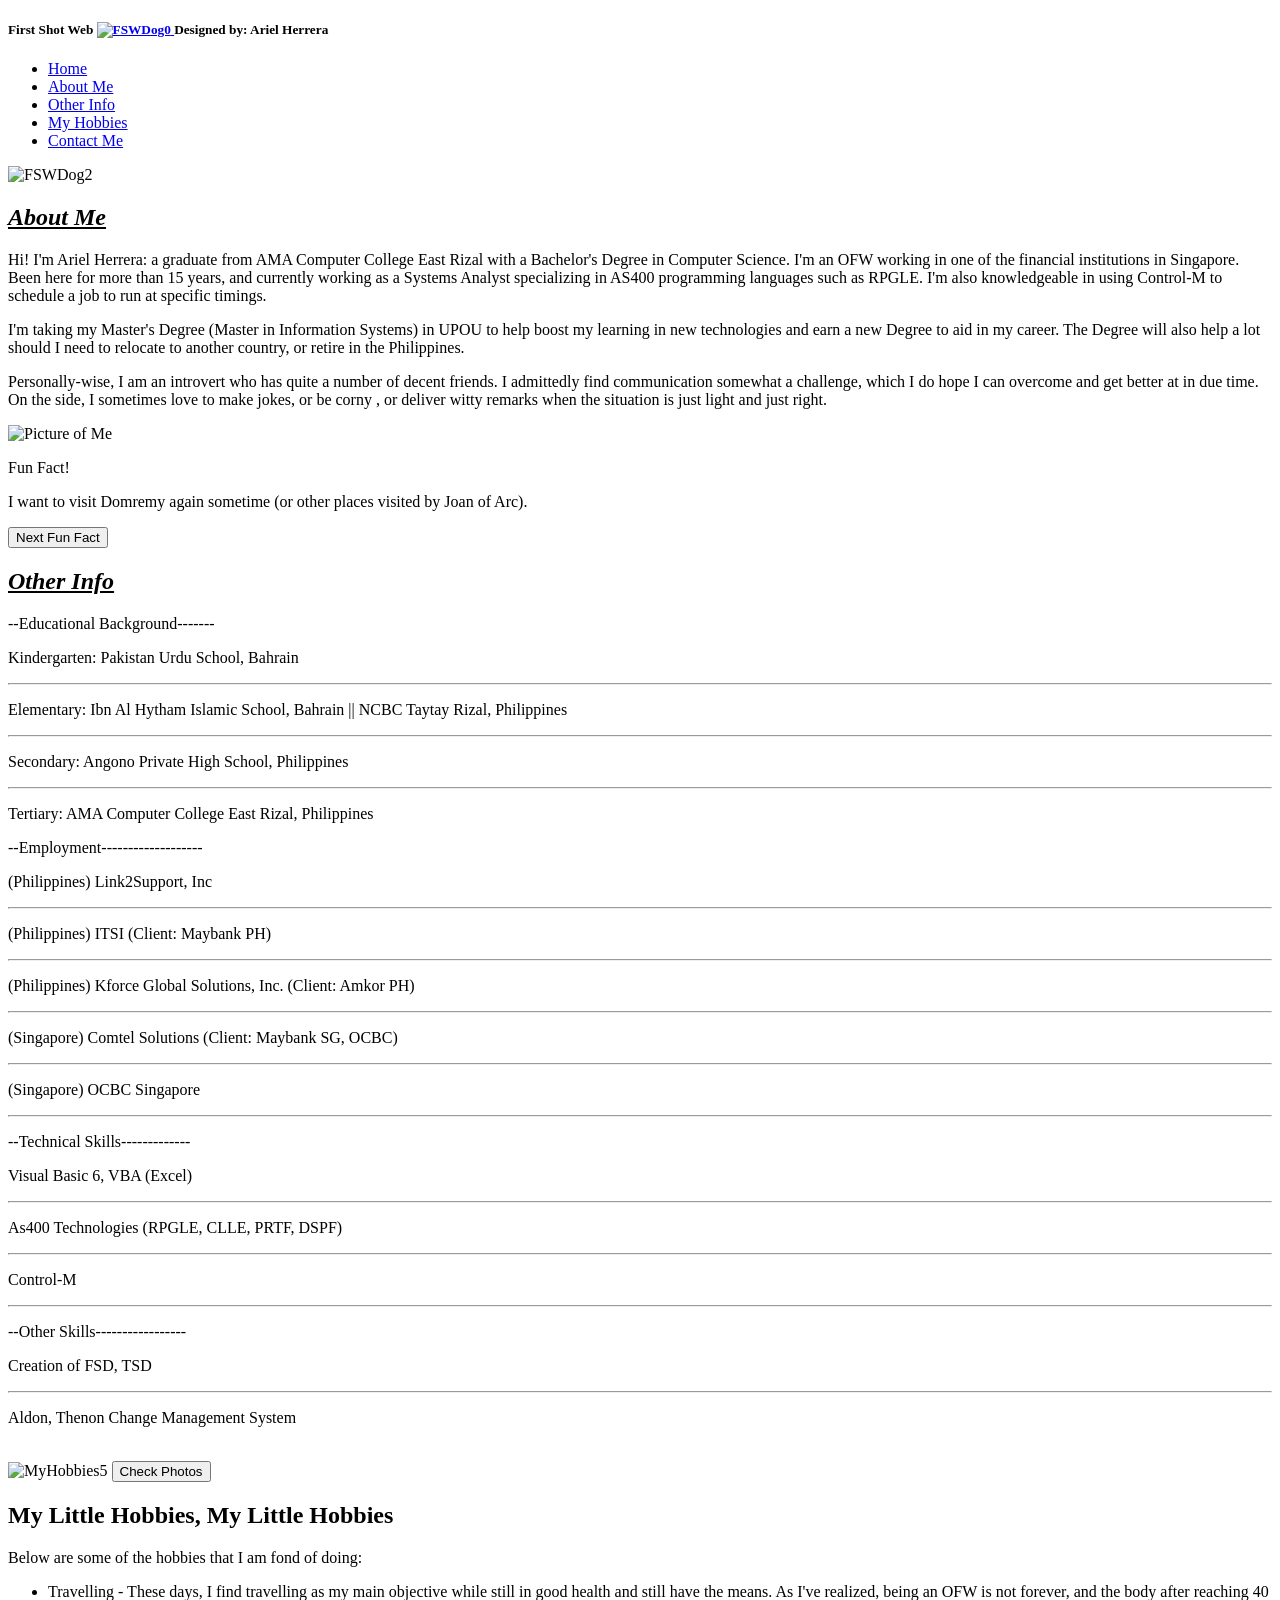
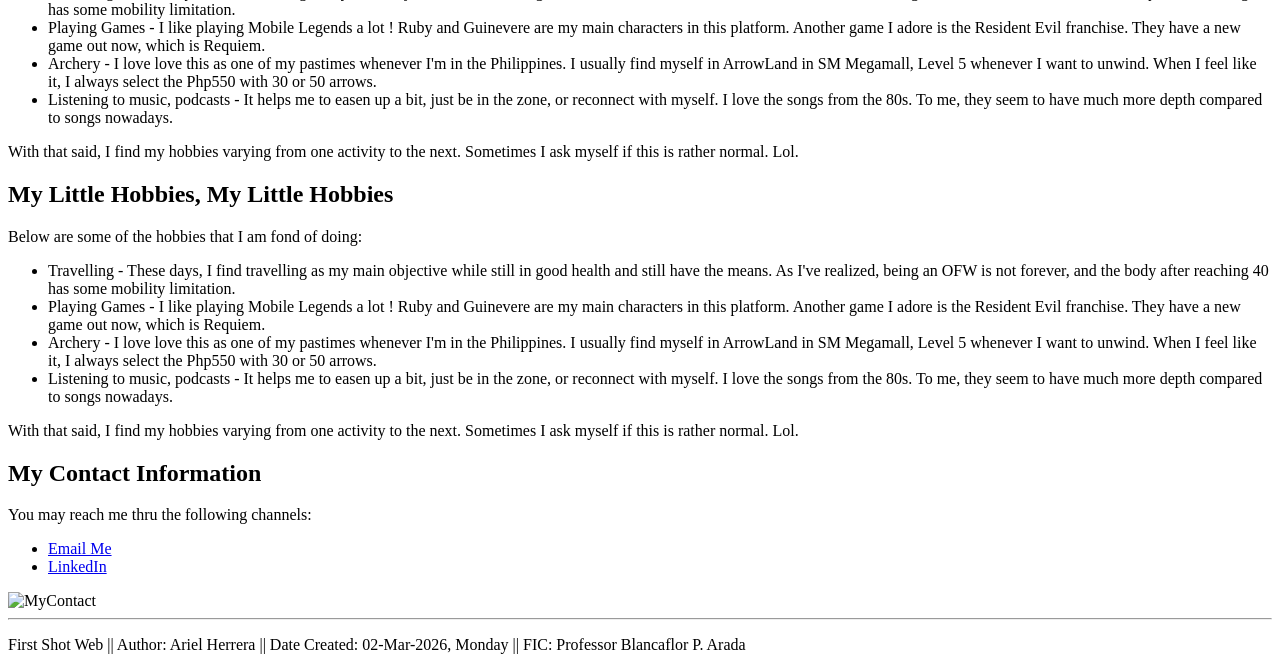
==== index.html @ 5b68dae7 "Add files via upload" ====
<!-- ============================================================================ -->   
<!--  NAME          : HERRERA ARIEL SUERTE                                        -->  
<!--  FILE NAME     : CMSC 207 Mini Project - Ariel Herrera.html                  -->  
<!--  Date Created  : 02-Mar-2026, Monday                                         -->  
<!--  References    : Used Gemini AI for creating the pictures for this website.  -->  
<!-- ============================================================================ -->   
<!DOCTYPE html>
<html>

<head>
<title>CMSC 207 Mini Project - Ariel Herrera</title>
<link type="text/css" rel="stylesheet" href="css/stylesheet-ArielHerrera.css">
</head>

<body>
<!-- ============================================================================ -->   
<!-- Header - To contain the Header info about the author -->   
<!-- ============================================================================ -->   
<header class = "header-sticky">
    <div class="hdr-container">
        <h5><strong>First Shot Web</strong>
            <a href = "#"> <img src = "images/FSW-Dog0.jpg" alt="FSWDog0" class="custom-icon"> </a> Designed by: Ariel Herrera
        </h5>
    </div>

    <nav class="nav-links">
        <ul>
        <li><a href="#section-Home">Home</a></li>
        <li><a href="#section-AboutMe">About Me</a></li>
        <li><a href="#section-EXP">Other Info</a></li>
        <li><a href="#section-MyHobbies">My Hobbies</a></li>
        <li><a href="#section-ContactMe">Contact Me</a></li>
        </ul>
    </nav>

</header>

<!-- ============================================================================ -->   
<!-- Section - HOME  -->   
<!-- This section contains one big picture showing like a welcome picture  -->   
<!-- The main picture was generated using Gemini AI  -->   
<!-- ============================================================================ -->   
<section id ="section-Home" class="home-container">
    <div class = "box homeImg"> 
        <img src = "images/fsw-welcome.jpg" alt="FSWDog2"> 
    </div>
</section>

<!-- ============================================================================ -->   
<!-- Section - ABOUT ME  -->   
<!-- ============================================================================ -->   
<section id ="section-AboutMe" class="AboutMe-container">
    <div class = "AboutMe-TextBox AboutMe-text">
        <h2><i><u>About Me</u></i></h2>

        <p>Hi! I'm Ariel Herrera: a graduate from AMA Computer College East Rizal with a Bachelor's Degree in Computer Science. 
            I'm an OFW working in one of the financial institutions in Singapore. Been here for more than 15 years, and currently 
            working as a Systems Analyst specializing in AS400 programming languages such as RPGLE. I'm also knowledgeable in using 
            Control-M to schedule a job to run at specific timings.
        </p>

        <p>I'm taking my Master's Degree (Master in Information Systems) in UPOU to help boost my learning in new technologies and 
            earn a new Degree to aid in my career. The Degree will also help a lot should I need to relocate to another 
            country, or retire in the Philippines.
        </p>

        <p>Personally-wise, I am an introvert who has quite a number of decent friends. I admittedly find communication somewhat a 
            challenge, which I do hope I can overcome and get better at in due time. On the side, I sometimes love to make 
            jokes, or be corny , or deliver witty remarks when the situation is just light and just right.
        </p>

    </div>
    
    <div class = "AboutMe-ImgBox AboutMe-Img">
        <img src = "images/ArielHerrera-pic1.jpg" alt="Picture of Me">

        <p id="ffTtl">Fun Fact!</p>    
        <p id="funFact">I want to visit Domremy again sometime (or other places visited by Joan of Arc).</p>
        <button id = "nextFunFact">Next Fun Fact</button>
        <script src = "javascript/FSW_GetFunFact.js"> </script>

    </div>
</section>

<!-- ============================================================================ -->   
<!-- Section - OTHER info (Schools / Skills Related) -->   
<!-- ============================================================================ -->   
<section id ="section-EXP" class="EXP-container">
    
    <div class = "EXP-TextBox EXP-text">
        <h2><i><u>Other Info</u></i></h2>

        <div class = "EXP-TextBox2 EXP-text">
            <p>--Educational Background-------</p>
            <div class="EXP-TextBox3">
                <p>Kindergarten: Pakistan Urdu School, Bahrain</p><hr>
                <p>Elementary: Ibn Al Hytham Islamic School, Bahrain || NCBC Taytay Rizal, Philippines</p><hr>
                <p>Secondary: Angono Private High School, Philippines</p><hr>
                <p>Tertiary: AMA Computer College East Rizal, Philippines</p>
            </div>
            
        </div>

        <div class = "EXP-TextBox2 EXP-text">
            <p>--Employment-------------------</p>
            <div class="EXP-TextBox3">
                <p>(Philippines) Link2Support, Inc</p><hr>
                <p>(Philippines) ITSI (Client: Maybank PH) </p><hr>
                <p>(Philippines) Kforce Global Solutions, Inc. (Client: Amkor PH)</p><hr>
                <p>(Singapore) Comtel Solutions (Client: Maybank SG, OCBC)</p><hr>
                <p>(Singapore) OCBC Singapore </p><hr>
            </div>
        </div>

        <div class = "EXP-TextBox2 EXP-text">
            <p>--Technical Skills-------------</p>
            <div class="EXP-TextBox3">
                <p>Visual Basic 6, VBA (Excel) </p><hr>
                <p>As400 Technologies (RPGLE, CLLE, PRTF, DSPF)</p><hr>
                <p>Control-M</p><hr>
            </div>
        </div>

        <div class = "EXP-TextBox2 EXP-text">
            <p>--Other Skills-----------------</p>
            <div class="EXP-TextBox3">
                <p>Creation of FSD, TSD</p><hr>
                <p>Aldon, Thenon Change Management System</p>
            </div>
        </div>

    </div>
    <br>

</section>


<!-- ============================================================================ -->   
<!-- Section - MY HOBBIES  -->   
<!-- ============================================================================ -->   
<section id ="section-MyHobbies" class="body-container">
    <div class = "box myImage"> 
        <img id="hobbyImage" src = "images/hobby5.jpg" alt="MyHobbies5">
        <button id = "nextImgButton">Check Photos</button>
        <script src = "javascript/FSW_GetPhoto.js"> </script>
    </div>
    

    <div class = "box myText">
        <h2>My Little Hobbies, My Little Hobbies</h2>
        <p>Below are some of the hobbies that I am fond of doing:</p>
        <ul>
            <li>Travelling - These days, I find travelling as my main objective while still in good health and 
                still have the means. As I've realized, being an OFW is not forever, and the body after reaching 40 has some 
                mobility limitation.
            </li>

            <li>Playing Games - I like playing Mobile Legends a lot ! Ruby and Guinevere are my main characters in this platform. 
                Another game I adore is the Resident Evil franchise. They have a new game out now, which is Requiem.
            </li>

            <li>Archery - I love love this as one of my pastimes whenever I'm in the Philippines. I usually find myself in 
                ArrowLand in SM Megamall, Level 5 whenever I want to unwind. When I feel like it, I always 
                select the Php550 with 30 or 50 arrows. 
            </li>

            <li>Listening to music, podcasts - It helps me to easen up a bit, just be in the zone, or reconnect with myself. I 
                love the songs from the 80s. To me, they seem to have much more depth compared to songs nowadays.
            </li>
        </ul>

        <p> With that said, I find my hobbies varying from one activity to the next. Sometimes I ask myself if this is 
            rather normal. Lol. </p>
    </div>

        <div class = "box myText">
        <h2>My Little Hobbies, My Little Hobbies</h2>
        <p>Below are some of the hobbies that I am fond of doing:</p>
        <ul>
            <li>Travelling - These days, I find travelling as my main objective while still in good health and 
                still have the means. As I've realized, being an OFW is not forever, and the body after reaching 40 has some 
                mobility limitation.
            </li>

            <li>Playing Games - I like playing Mobile Legends a lot ! Ruby and Guinevere are my main characters in this platform. 
                Another game I adore is the Resident Evil franchise. They have a new game out now, which is Requiem.
            </li>

            <li>Archery - I love love this as one of my pastimes whenever I'm in the Philippines. I usually find myself in 
                ArrowLand in SM Megamall, Level 5 whenever I want to unwind. When I feel like it, I always 
                select the Php550 with 30 or 50 arrows. 
            </li>

            <li>Listening to music, podcasts - It helps me to easen up a bit, just be in the zone, or reconnect with myself. I 
                love the songs from the 80s. To me, they seem to have much more depth compared to songs nowadays.
            </li>
        </ul>

        <p> With that said, I find my hobbies varying from one activity to the next. Sometimes I ask myself if this is 
            rather normal. Lol. </p>
    </div>
</section>


<!-- This ContactMe contains a text box and an image side-by-side -->   
<section id ="section-ContactMe" class="body-container">
    <div class = "box myText">
        <h2>My Contact Information </h2>
        <p>You may reach me thru the following channels:</p>
        <ul>
            <li><a href = "mailto:asherrera@up.edu.ph" >Email Me</a></li>
            <li><a href = "https://www.linkedin.com/in/arielsherrera">LinkedIn</a></li>    
        </ul>
    </div>

    <div class = "box myImage2"> 
        <img src = "images/FSW-Contact.jpg" alt="MyContact"> 
    </div>

</section>

<!-- ============================================================================ -->   
<!-- Footer - To contain Footer info about the author -->   
<!-- ============================================================================ -->   
<footer class="footer-container">
    <div class = "box myText">
        <hr>
        <p>First Shot Web || Author: Ariel Herrera || Date Created: 02-Mar-2026, Monday || FIC: Professor Blancaflor P. Arada</p>
    </div>
</footer>

</html>
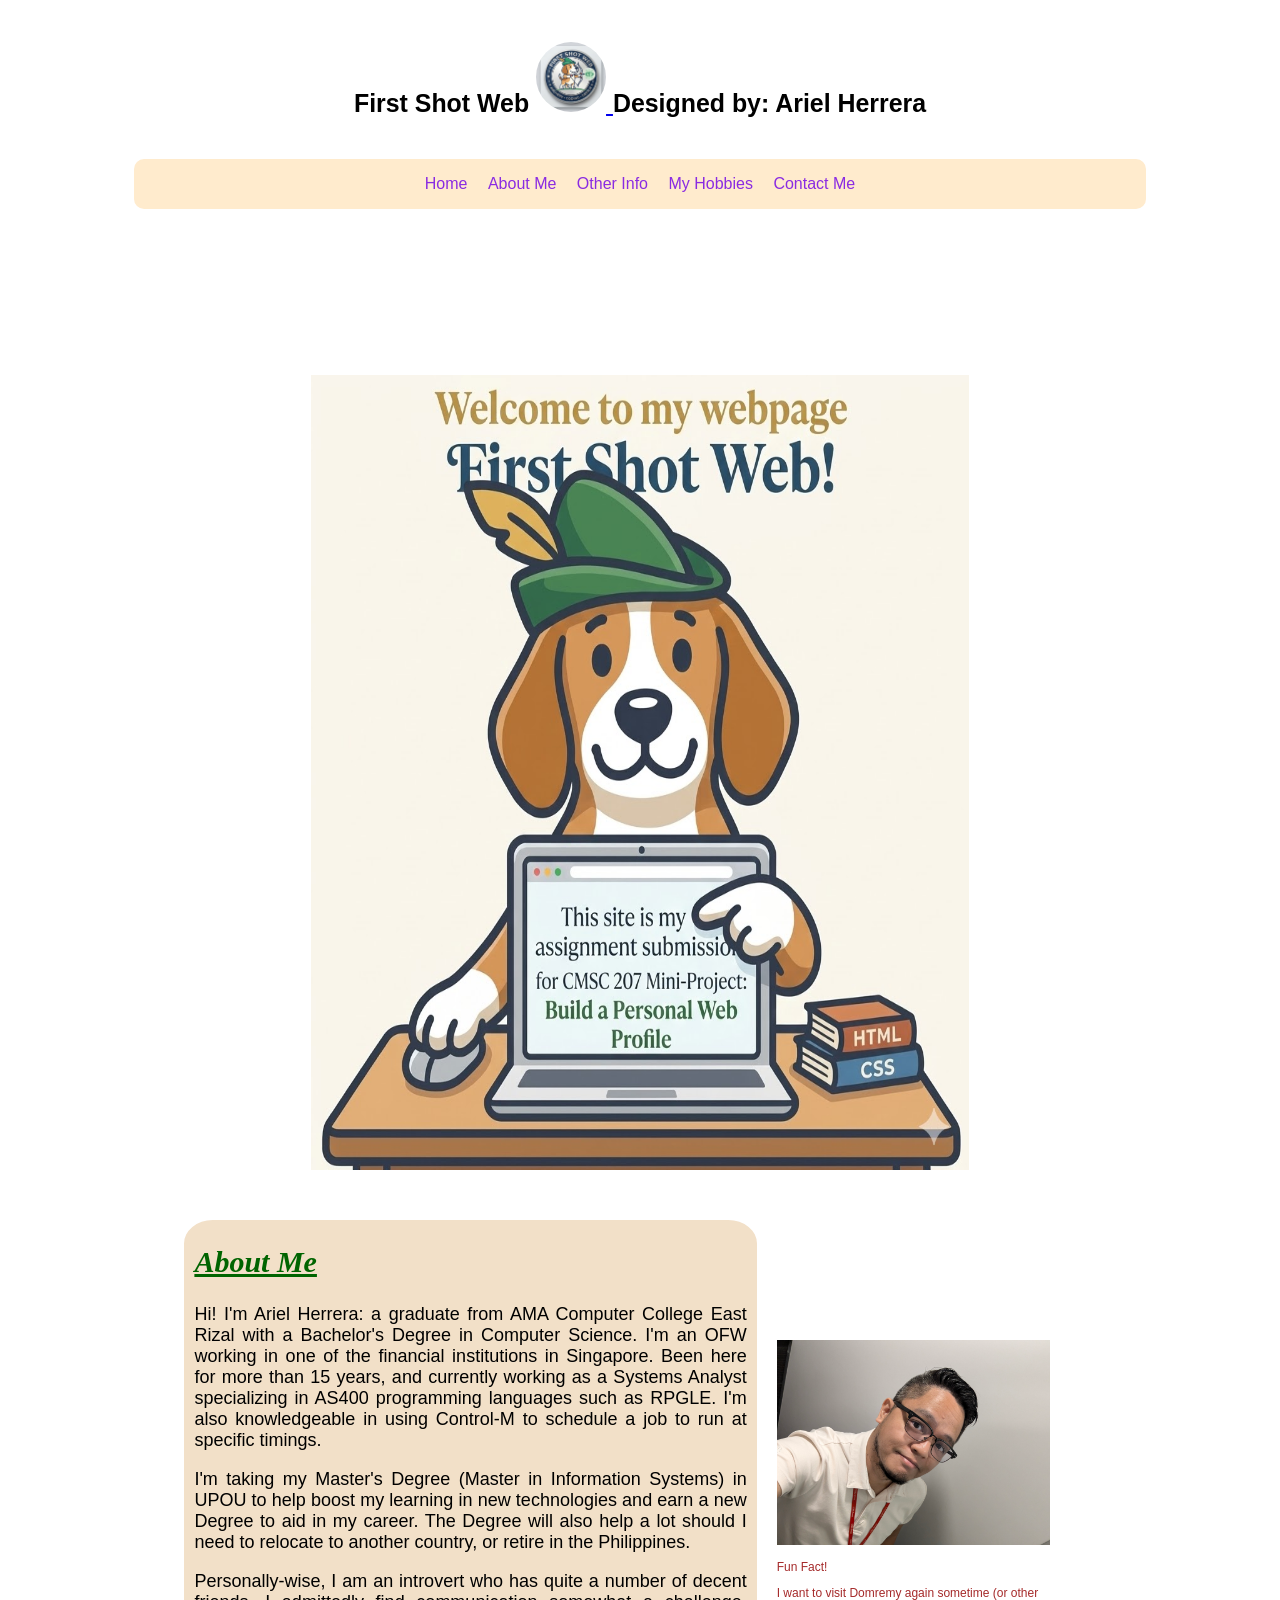
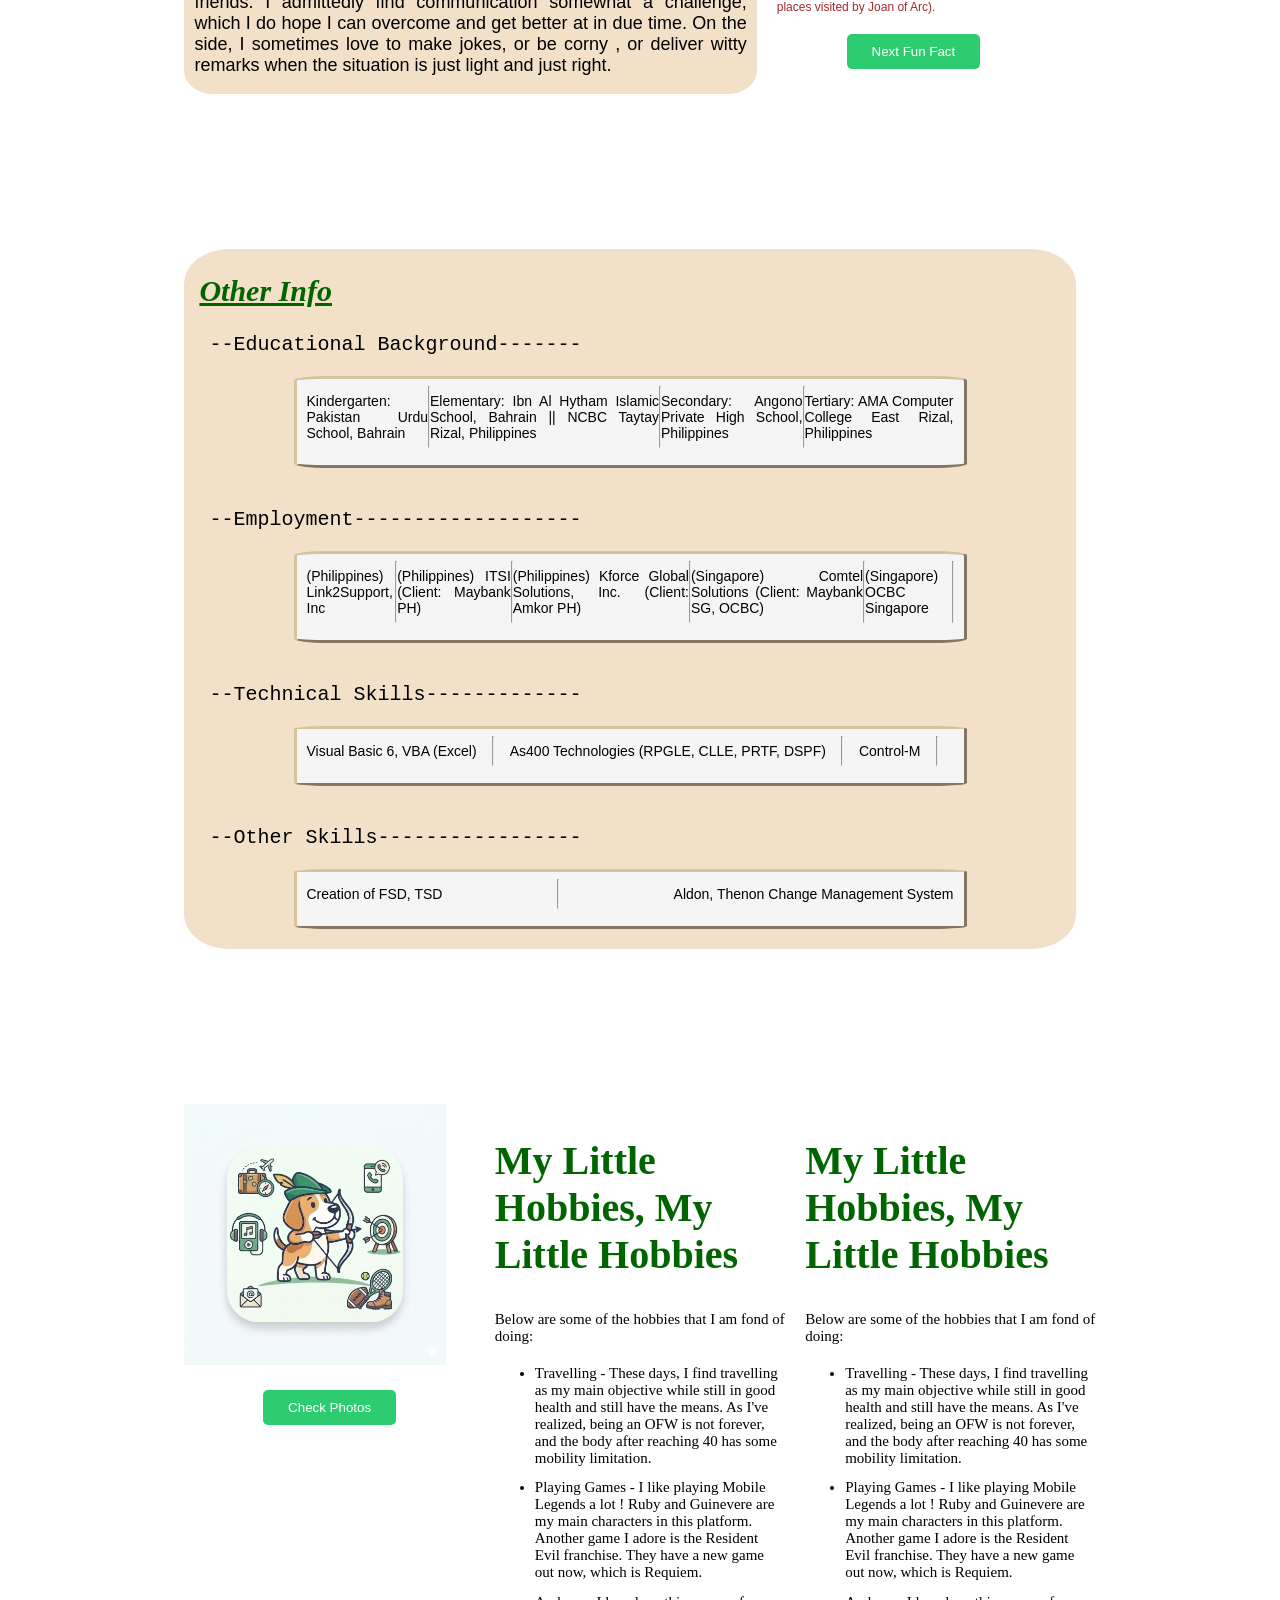
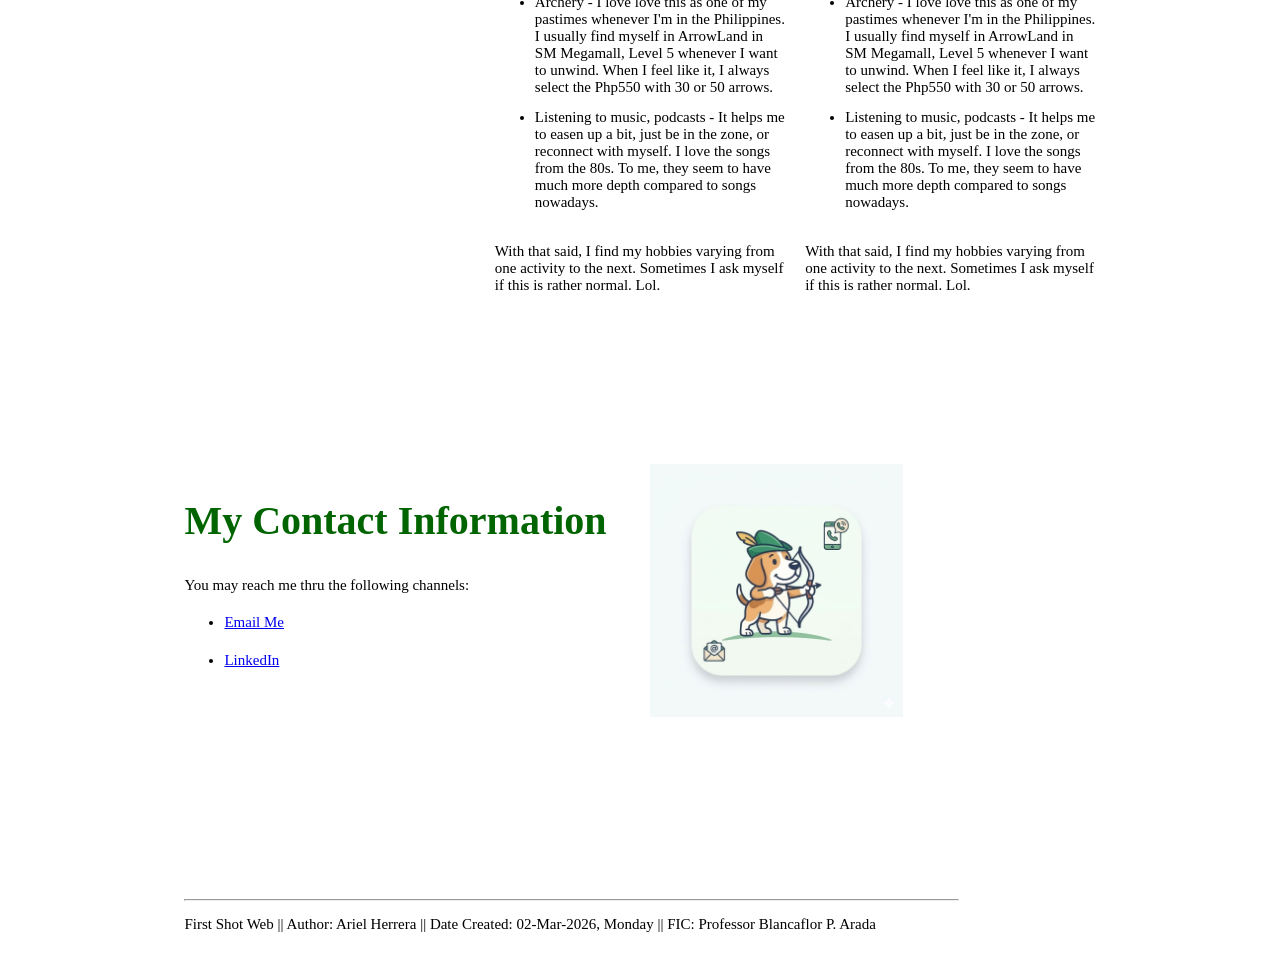
==== commit a333b70c: "Update index.html" ====
--- a/index.html
+++ b/index.html
@@ -19,7 +19,7 @@
 <header class = "header-sticky">
     <div class="hdr-container">
         <h5><strong>First Shot Web</strong>
-            <a href = "#"> <img src = "images/FSW-Dog0.jpg" alt="FSWDog0" class="custom-icon"> </a> Designed by: Ariel Herrera
+            <a href = "#"> <img src = "images/FSW-Dog0.jpg" alt="FSWDog0" class="custom-icon"> </a>Designed by: Ariel Herrera
         </h5>
     </div>
 
@@ -229,4 +229,5 @@
     </div>
 </footer>
 
-</html>+
+</html>
--- a/css/stylesheet-ArielHerrera.css
+++ b/css/stylesheet-ArielHerrera.css
@@ -0,0 +1,439 @@
+/* ========================================================================================= */
+/* NAME          : HERRERA ARIEL SUERTE                                                      */
+/* FILE NAME     : stylesheet-ArielHerrera.css                                               */
+/* Date Created  : 02-Mar-2026, Monday                                                       */
+/* ========================================================================================= */
+/* Make scrolling to the target UL ahref smooth */
+html{
+  scroll-behavior: smooth;
+  font-family: sans-serif;
+}
+
+.box {
+  flex: 1;           /* Each box takes up an equal amount of available space */
+  /*border: 1px solid #ccc; /* Optional: adds a border to visualize the boxes */
+}
+
+h2 {
+  font-size: 30px;
+  font-family: Papyrus;
+  color:darkgreen;
+}
+
+/* ========================================================================================= */
+/* CSS settings for the HEADER                                                               */
+/* ========================================================================================= */
+.hdr-container {
+  text-align: center;
+  
+  margin-left: 10%;
+  margin-right: 10%;
+  
+  padding-left: 50px;
+  padding-right: 50px;
+
+  font-size: 30px;
+}
+
+/* This coding to make image look like a circular icon */
+.custom-icon{
+  width: 70px;          /* Set a specific width */
+  height: 70px;         /* Set the same height to ensure a perfect square */
+  border-radius: 50%;   /* Turns the square into a circle */
+  object-fit: cover;    /* Ensures the image covers the entire area without stretching */
+}
+
+/* This code is to make the header stick to the top even when user scrolls up/down the web page*/
+.header-sticky{
+  position:-webkit-sticky;
+  position: sticky;
+  top: 0;
+}
+
+nav ul {
+    list-style-type: none;
+    text-align: center;
+    background-color:blanchedalmond;
+    border-radius: 10px;
+
+    padding-left: 50px;
+    padding-right: 50px;
+
+    margin-right: 10%;
+    margin-left: 10%;
+
+    font-family: sans-serif;
+    padding: 16px;
+}
+
+nav ul li {
+    display: inline;
+    padding-right: 8px;
+    padding-left: 8px;
+
+}
+
+nav ul li:last-child {
+    border-right: none;
+}
+
+nav ul li a{
+    text-decoration: none;
+    color:blueviolet;
+}
+
+nav ul li a:hover  {
+    color:darkgreen;
+    text-decoration: underline;
+}
+
+li{
+  padding-bottom: 5%;
+}
+
+/* ========================================================================================= */
+/* CSS settings for the BODY  - HOME                                                         */
+/* ========================================================================================= */
+/* Class = home-container */
+.home-container {
+  display: flex;
+ 
+  padding-left: 50px;       /* Space from left */
+  padding-right: 50px;      /* Space from right */
+  padding-bottom: 50px;
+ 
+  margin-left: 20%;
+  margin-right: 20%;
+  /*border: 1px solid #ccc; /* Optional: adds a border to visualize the boxes */
+
+}
+
+/* myImage - this shows a relatively big picture */
+.homeImg img {
+  width: 100%;
+  height: 100%;
+  padding-top: 150px;
+
+}
+
+/* ========================================================================================= */
+/* CSS settings for the BODY  - About Me                                                     */
+/* ========================================================================================= */
+.AboutMe-container {
+  display: flex;
+  gap: 20px;                /* Space between two elements */
+
+  padding-left: 50px;       /* Space from left */
+  padding-right: 50px;      /* Space from right */
+  padding-bottom: 5px;     /* Space from bottom */
+  padding-top: 150px;
+
+  margin-left: 10%;
+  margin-right: 10%;
+
+  font-family: Papyrus;
+  font-size: 20px;
+  /*border: 30px solid #ccc; /* Optional: adds a border to visualize the boxes */
+}
+
+.AboutMe-TextBox {
+  max-width: 70%;
+  padding-left: 10px;
+  padding-right: 10px;
+  background-color: lch(90.27% 14.76 76.58);
+
+  border-style:outset;
+  border-radius: 5%;
+  border-color:rgb(216, 193, 158);
+  border: 10px;
+}
+
+.AboutMe-ImgBox {
+  max-width: 30%;
+  margin-right: 5%;
+  font-family:Arial;
+  font-size: 12px;
+  /*border: 1px solid #ccc; /* Optional: adds a border to visualize the boxes */
+}
+
+/* For displaying text inside a box. This box is side-by-side with an image*/
+.AboutMe-text {
+  text-justify:auto;
+  text-align:justify;
+  font-family: arial;
+}
+
+.AboutMe-text p {
+  font-size: 18px;
+}
+
+.AboutMe-Img img {
+  padding-top: 120px;
+
+  max-width: 100%;
+  max-height: 100%;
+}
+
+/* CSS settings for javascript related output                                                     */
+#nextFunFact {
+  display: block;
+  margin: 20px auto;
+  padding: 10px 25px;
+  background-color: #2ecc71;
+  color: white;
+  border: none;
+  border-radius: 5px;
+  cursor: pointer;
+}
+
+#nextFunFact:hover  {
+  background-color:blanchedalmond;
+  color:purple;
+}
+
+#funFact {
+  text-align: left;
+  text-justify: auto;
+  color:brown;
+  font-family:Arial;
+}
+
+#ffTtl {
+  text-justify: auto;
+  color:brown;
+}
+
+/* ========================================================================================= */
+/* CSS settings for the BODY  - EXPERIENCES                                                  */
+/* ========================================================================================= */
+.EXP-container {
+  display: flex;
+  gap: 20px;                /* Space between two elements */
+
+  padding-left: 50px;       /* Space from left */
+  padding-right: 50px;      /* Space from right */
+  padding-bottom: 5px;     /* Space from bottom */
+  padding-top: 150px;
+
+  margin-left: 10%;
+  margin-right: 10%;
+
+  font-family: Papyrus;
+  font-size: 20px;
+  /*border: 30px solid #ccc; /* Optional: adds a border to visualize the boxes */
+}
+
+/* Container for Other info */
+.EXP-TextBox {
+  font-size: 18px;
+  flex:1;
+
+  padding-left: 15px;
+  padding-right: 15px;
+
+  background-color: lch(90.27% 14.76 76.58);
+  border-style:outset;
+  border-radius: 5%;
+  border-color:rgb(216, 193, 158);
+  border: 10px;
+  /*border: 10px solid #ccc; /* Optional: adds a border to visualize the boxes */
+}
+
+/* Container for Educational Background, EMployment and others */
+.EXP-TextBox2 {
+  position: relative;
+  flex:1;
+  font-size: 20px;
+  font-family: 'Courier New';
+
+  padding-left: 10px;
+  padding-right: 10px;
+  padding-bottom: 20px;
+
+  /*border: 3px solid #e0d99f; /* Optional: adds a border to visualize the boxes */
+}
+
+/* Container for Other Info-Details */
+.EXP-TextBox3 {
+  display: flex;        /*Allows entries to display side by side */
+  flex: 1;
+  font-size: 14px;
+  font-family: arial; 
+  text-align:justify;
+  text-justify: auto;
+
+  margin-left: 10%;
+  margin-right: 10%;
+  padding-left: 10px;
+  padding-right: 10px;
+  padding-bottom: 10px;
+
+  background-color: whitesmoke;
+  border-style:outset;
+  border-radius: 5%;
+  border-color:rgb(216, 193, 158);
+  /*border: 13px solid #e09faf; /* Optional: adds a border to visualize the boxes */
+}
+
+/* For displaying text inside a box. This box is side-by-side with an image*/
+.EXP-text {
+  text-justify: auto;
+}
+
+/* ========================================================================================= */
+/* CSS settings for the BODY  - ABOUT ME                                                     */
+/* ========================================================================================= */
+.myImg-container {
+  position: relative;
+  top: 0;
+  left: 100px;
+
+  width: 500px;
+  height: 300px;
+}
+    
+.body-container myImg_2nd {
+  position: absolute;
+  width: 50%;
+  height: 50%;
+
+}
+
+.myImage3 img {
+  position: absolute;
+  padding-top: 150px;
+
+  width: 30%;
+  height: 30%;
+
+}
+
+.myImage3:hover .myImage5  {
+  animation: TransImg 5s infinite alternate;    /* Transitioning between image1 and image2 happens at 2s */
+}
+
+
+/* ========================================================================================= */
+/* CSS settings for the BODY  - Home, About Me, Hobbie, Contact                              */
+/* ========================================================================================= */
+.body-container {
+  display: flex;
+  gap: 20px;                /* Space between two elements */
+
+  padding-left: 50px;       /* Space from left */
+  padding-right: 50px;      /* Space from right */
+  padding-bottom: 5px;     /* Space from bottom */
+
+  margin-left: 10%;
+  margin-right: 10%;
+
+  font-family: Papyrus;
+  font-size: 20px;
+  /*border: 1px solid #ccc; /* Optional: adds a border to visualize the boxes */
+}
+
+/* myImage - this shows a relatively big picture */
+.myImage img {
+  max-width: 90%;
+  max-height: 90%;
+  padding-top: 150px;
+  object-fit: cover; /* Keeps image from looking stretched */
+}
+
+.myImage2 img {
+  object-fit: cover; /* Keeps image from looking stretched */
+
+  max-width: 60%;
+  max-height: 60%;
+  padding-top: 150px;  
+}
+
+/* Class = box-text */
+/* For displaying text inside a box. This box is side-by-side with an image*/
+.myText {
+  max-width: 85%;
+  padding-top: 150px;
+  text-justify: auto;
+}
+
+.myText h2 {
+  font-size: 40px;
+  font-family: Brush Script MT;
+  color:darkgreen;
+}
+
+.myText p {
+  font-size: 15px;
+  font-family: Papyrus;
+}
+
+.myText li {
+  font-size: 15px;
+  font-family: Monaco;
+  text-justify: auto;
+}
+
+.myText2 {
+  max-width: 85%;
+  padding-top: 150px;
+}
+
+.myText2 h2 {
+  font-size: 40px;
+  font-family: Brush Script MT;
+  color:darkgreen;
+}
+
+.myText2 p {
+  font-size: 20px;
+  font-family: Papyrus;
+}
+
+
+/* Class = body-container --> then box */
+.footer-container {
+  display: flex;
+  gap: 5px;                /* Space between two elements */
+  padding-left: 50px;       /* Space from left */
+  padding-right: 50px;      /* Space from right */
+  padding-bottom: 5px;     /* Space from bottom */
+
+  margin-left: 10%;
+  margin-right: 10%;
+}
+
+.myImage p {
+  font-size: 12px;
+  font-family: Monaco;
+}
+
+/* ========================================================================================= */
+/* CSS settings - Javascript                                                                 */
+/* ========================================================================================= */
+#clock {
+    position: relative;
+    padding-left: 20px;
+}
+
+
+#hobbyImage {
+  object-fit: cover; /* Keeps image from looking stretched */
+  transition: opacity 0.3s ease; /* Adds a slight fade effect */
+}
+
+#nextImgButton {
+  display: block;
+  margin: 20px auto;
+  padding: 10px 25px;
+  background-color: #2ecc71;
+  color: white;
+  border: none;
+  border-radius: 5px;
+  cursor: pointer;
+}
+
+#nextImgButton:hover  {
+  background-color:blanchedalmond;
+  color:blue;
+}
+
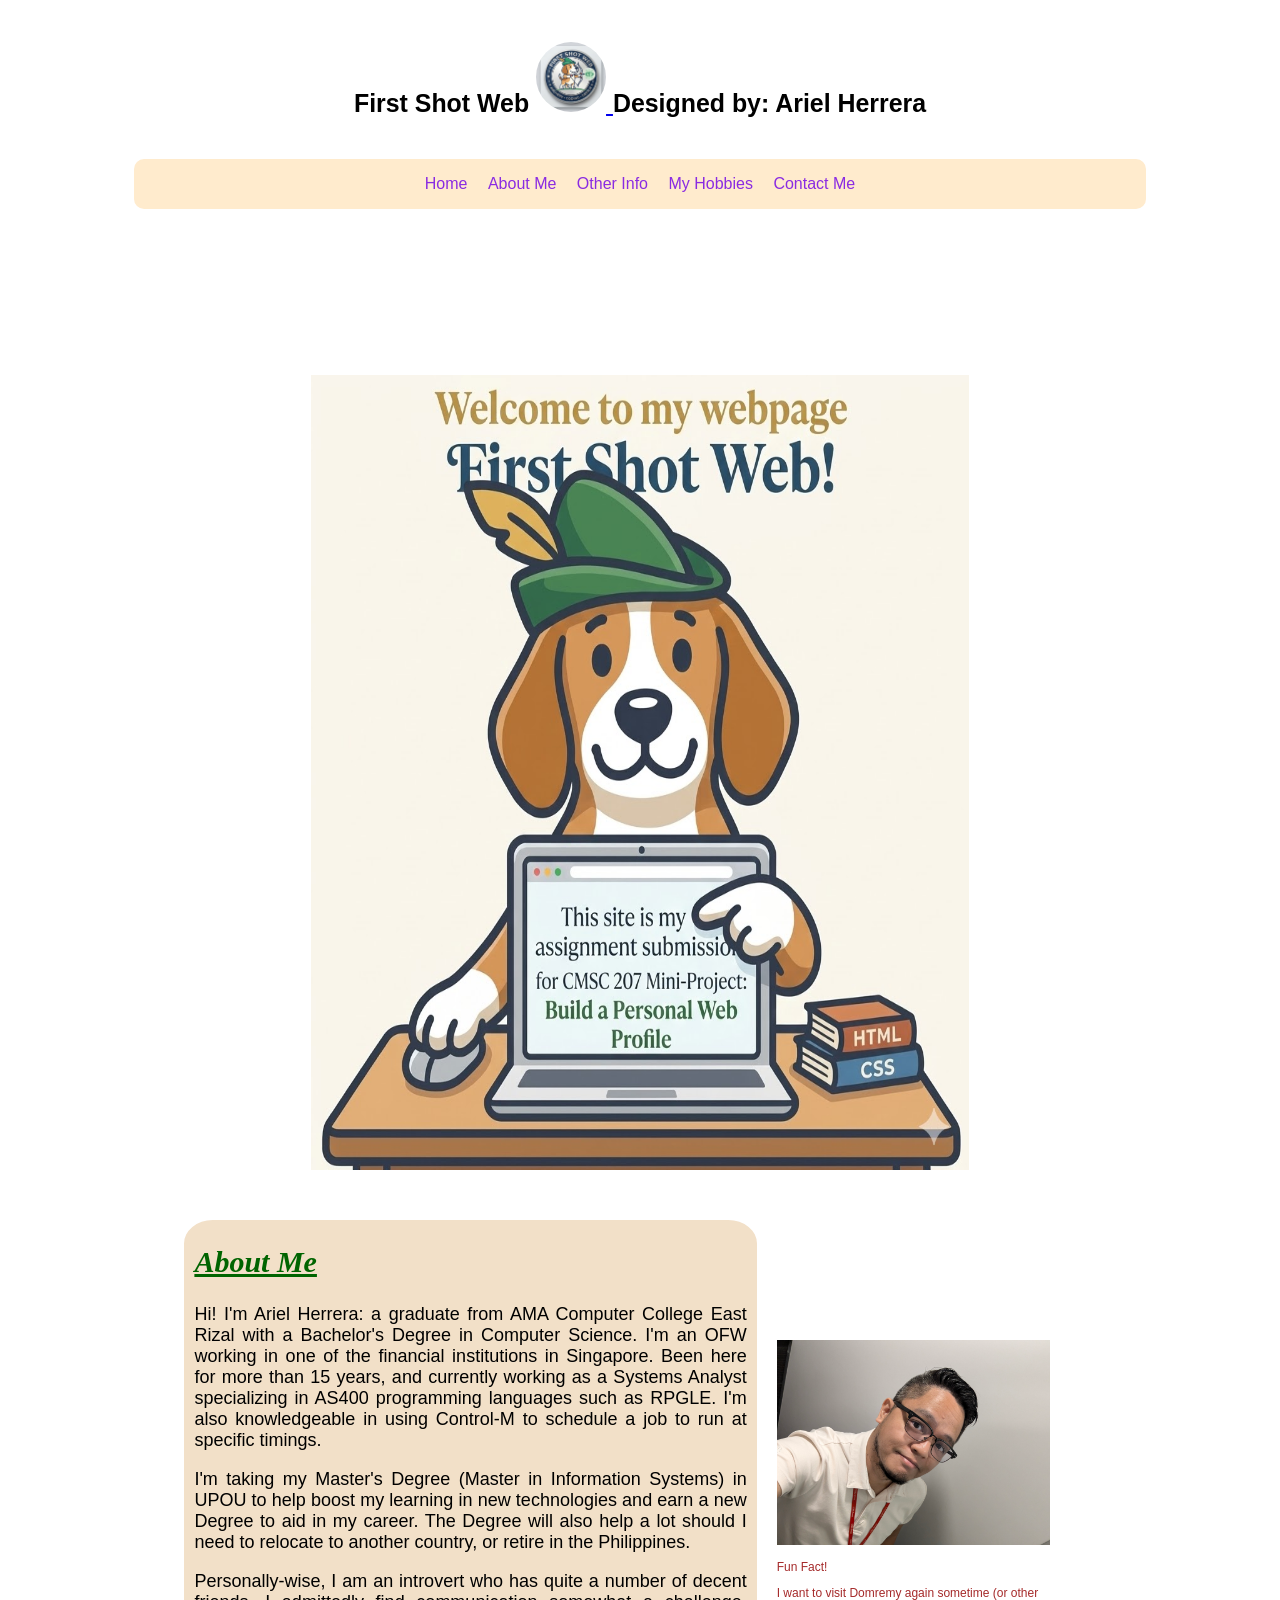
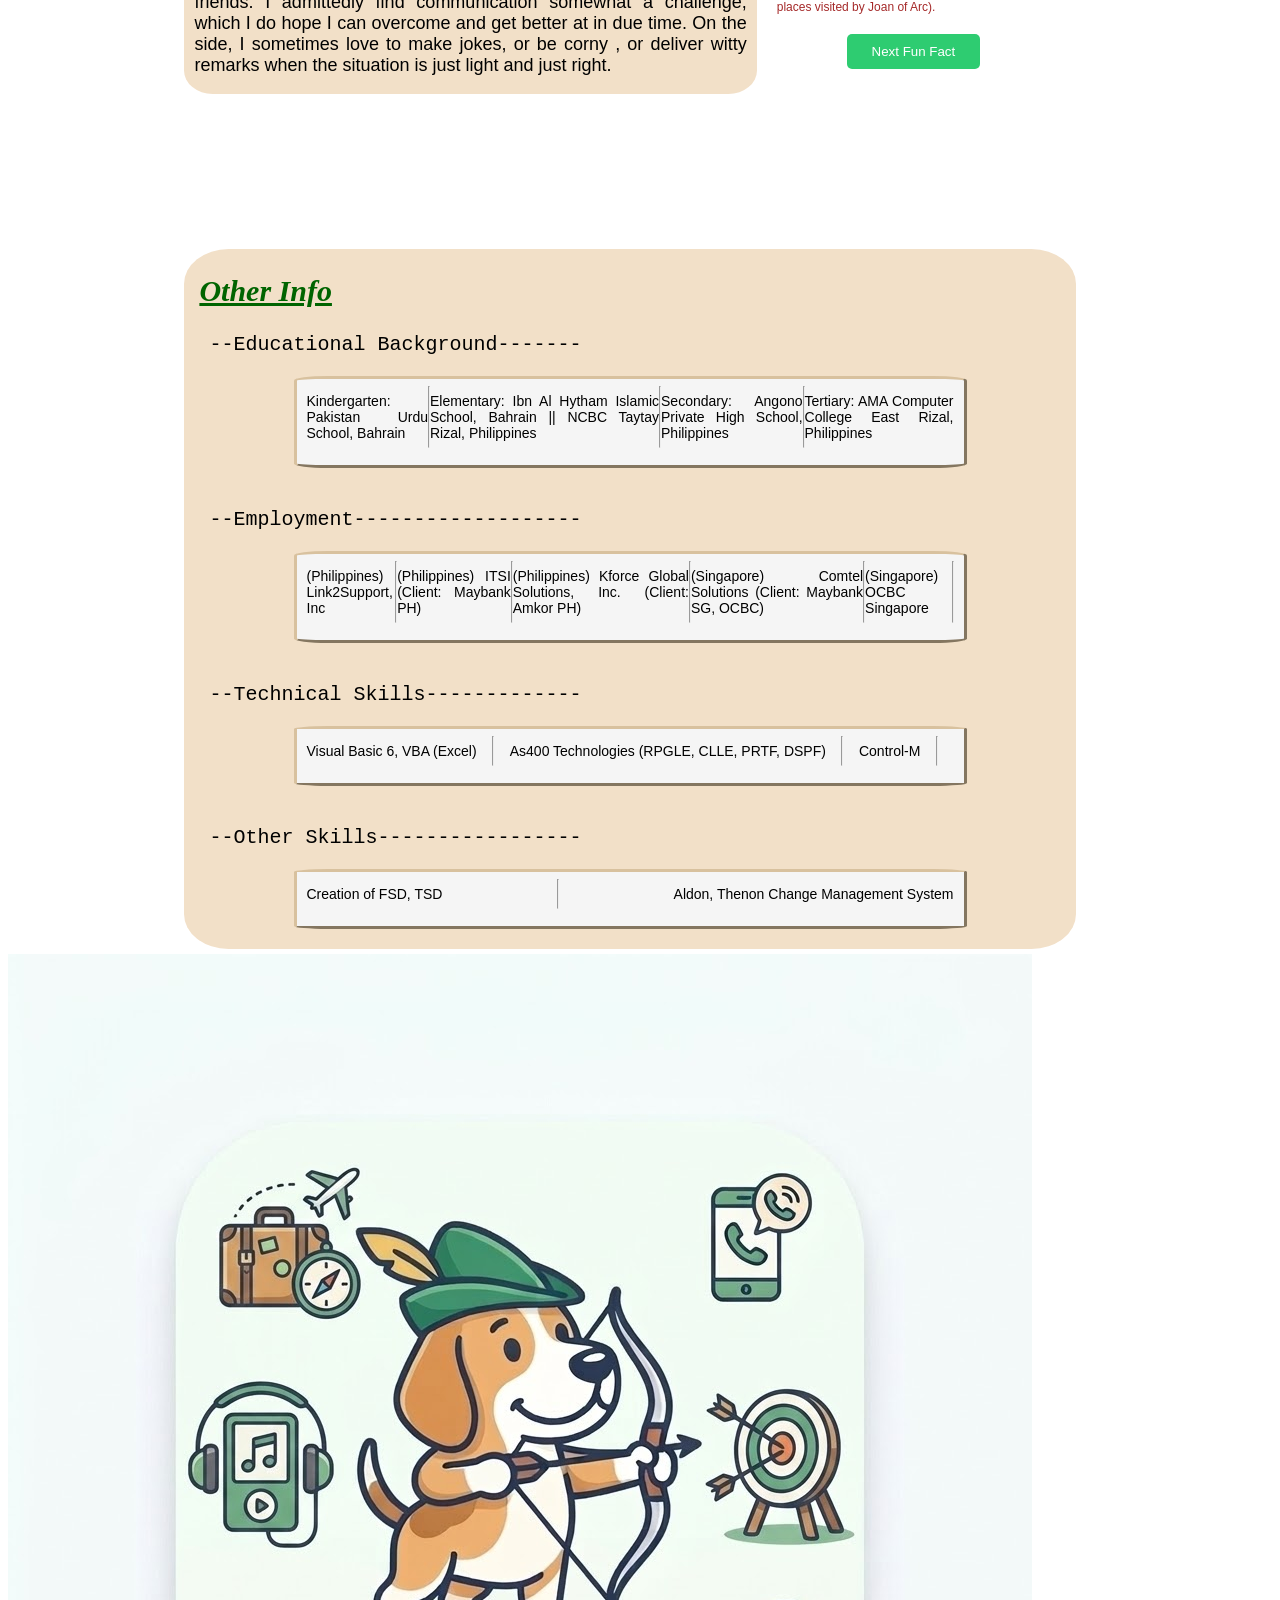
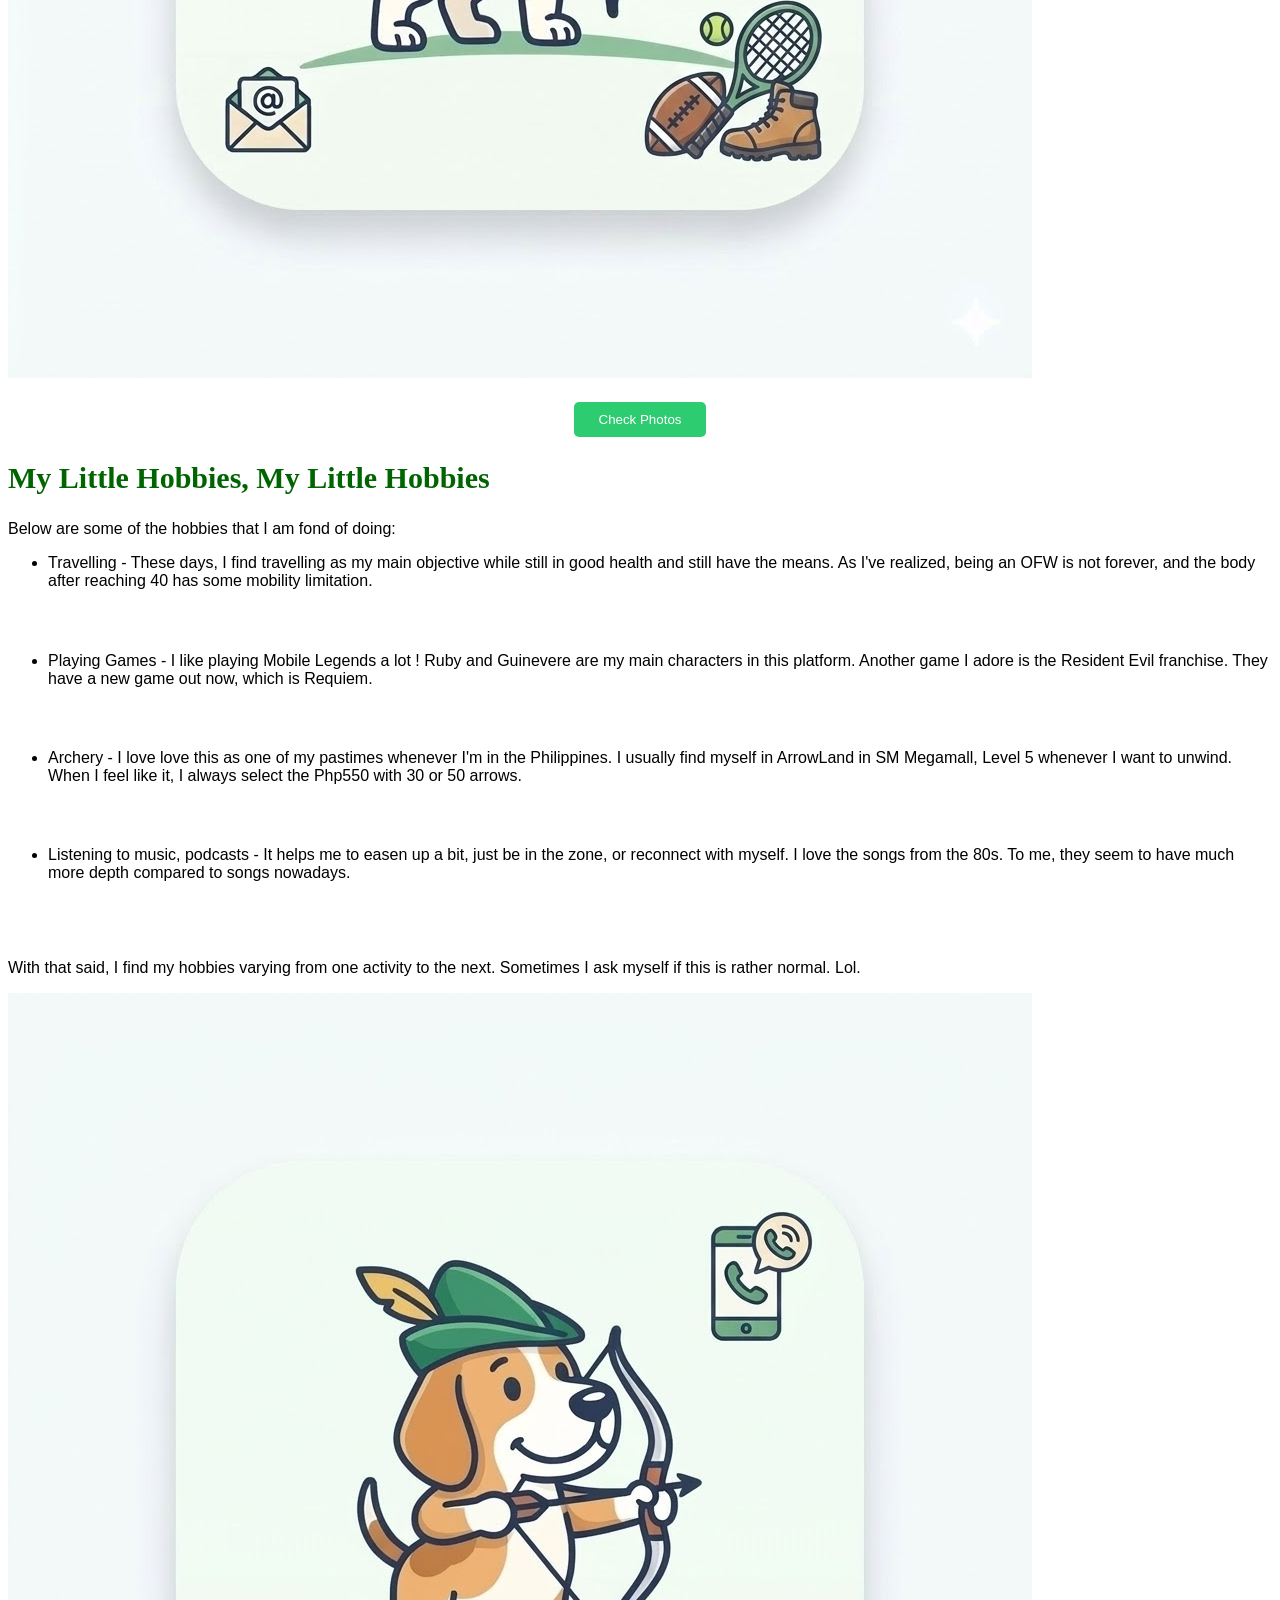
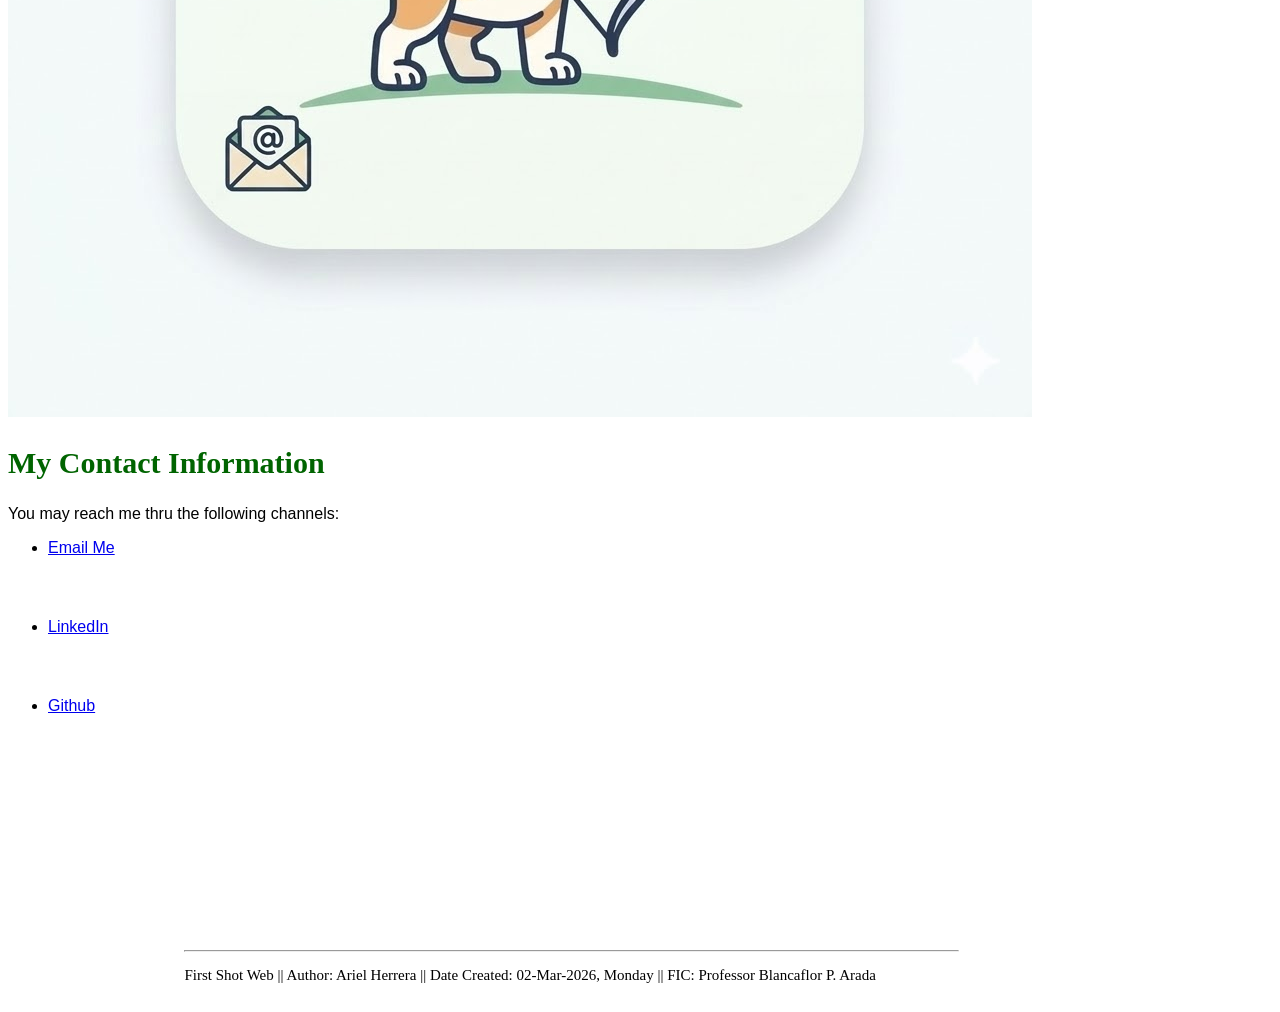
==== commit 9e98d1ae: "Add files via upload" ====
--- a/index.html
+++ b/index.html
@@ -138,15 +138,15 @@
 <!-- ============================================================================ -->   
 <!-- Section - MY HOBBIES  -->   
 <!-- ============================================================================ -->   
-<section id ="section-MyHobbies" class="body-container">
-    <div class = "box myImage"> 
+<section id ="section-MyHobbies" class="HBY-container">
+    <div class = "HBY-ImgBox HBY-Img"> 
         <img id="hobbyImage" src = "images/hobby5.jpg" alt="MyHobbies5">
         <button id = "nextImgButton">Check Photos</button>
         <script src = "javascript/FSW_GetPhoto.js"> </script>
     </div>
     
 
-    <div class = "box myText">
+    <div class = "HBY-TextBox HBY-text">
         <h2>My Little Hobbies, My Little Hobbies</h2>
         <p>Below are some of the hobbies that I am fond of doing:</p>
         <ul>
@@ -173,48 +173,26 @@
             rather normal. Lol. </p>
     </div>
 
-        <div class = "box myText">
-        <h2>My Little Hobbies, My Little Hobbies</h2>
-        <p>Below are some of the hobbies that I am fond of doing:</p>
-        <ul>
-            <li>Travelling - These days, I find travelling as my main objective while still in good health and 
-                still have the means. As I've realized, being an OFW is not forever, and the body after reaching 40 has some 
-                mobility limitation.
-            </li>
-
-            <li>Playing Games - I like playing Mobile Legends a lot ! Ruby and Guinevere are my main characters in this platform. 
-                Another game I adore is the Resident Evil franchise. They have a new game out now, which is Requiem.
-            </li>
-
-            <li>Archery - I love love this as one of my pastimes whenever I'm in the Philippines. I usually find myself in 
-                ArrowLand in SM Megamall, Level 5 whenever I want to unwind. When I feel like it, I always 
-                select the Php550 with 30 or 50 arrows. 
-            </li>
-
-            <li>Listening to music, podcasts - It helps me to easen up a bit, just be in the zone, or reconnect with myself. I 
-                love the songs from the 80s. To me, they seem to have much more depth compared to songs nowadays.
-            </li>
-        </ul>
-
-        <p> With that said, I find my hobbies varying from one activity to the next. Sometimes I ask myself if this is 
-            rather normal. Lol. </p>
-    </div>
-</section>
-
-
-<!-- This ContactMe contains a text box and an image side-by-side -->   
-<section id ="section-ContactMe" class="body-container">
-    <div class = "box myText">
+</section>
+
+
+<!-- ============================================================================ -->   
+<!-- Section - MY CONTACT INFO  -->   
+<!-- ============================================================================ -->   
+<section id ="section-ContactMe" class="CME-container">
+
+    <div class = "CME-ImgBox CME-Img"> 
+        <img src = "images/FSW-Contact.jpg" alt="MyContact"> 
+    </div>
+
+    <div class = "CME-TextBox CME-text">
         <h2>My Contact Information </h2>
         <p>You may reach me thru the following channels:</p>
         <ul>
             <li><a href = "mailto:asherrera@up.edu.ph" >Email Me</a></li>
             <li><a href = "https://www.linkedin.com/in/arielsherrera">LinkedIn</a></li>    
+            <li><a href = "https://github.com/asherrera1">Github</a></li>    
         </ul>
-    </div>
-
-    <div class = "box myImage2"> 
-        <img src = "images/FSW-Contact.jpg" alt="MyContact"> 
     </div>
 
 </section>
@@ -229,5 +207,4 @@
     </div>
 </footer>
 
-
-</html>
+</html>
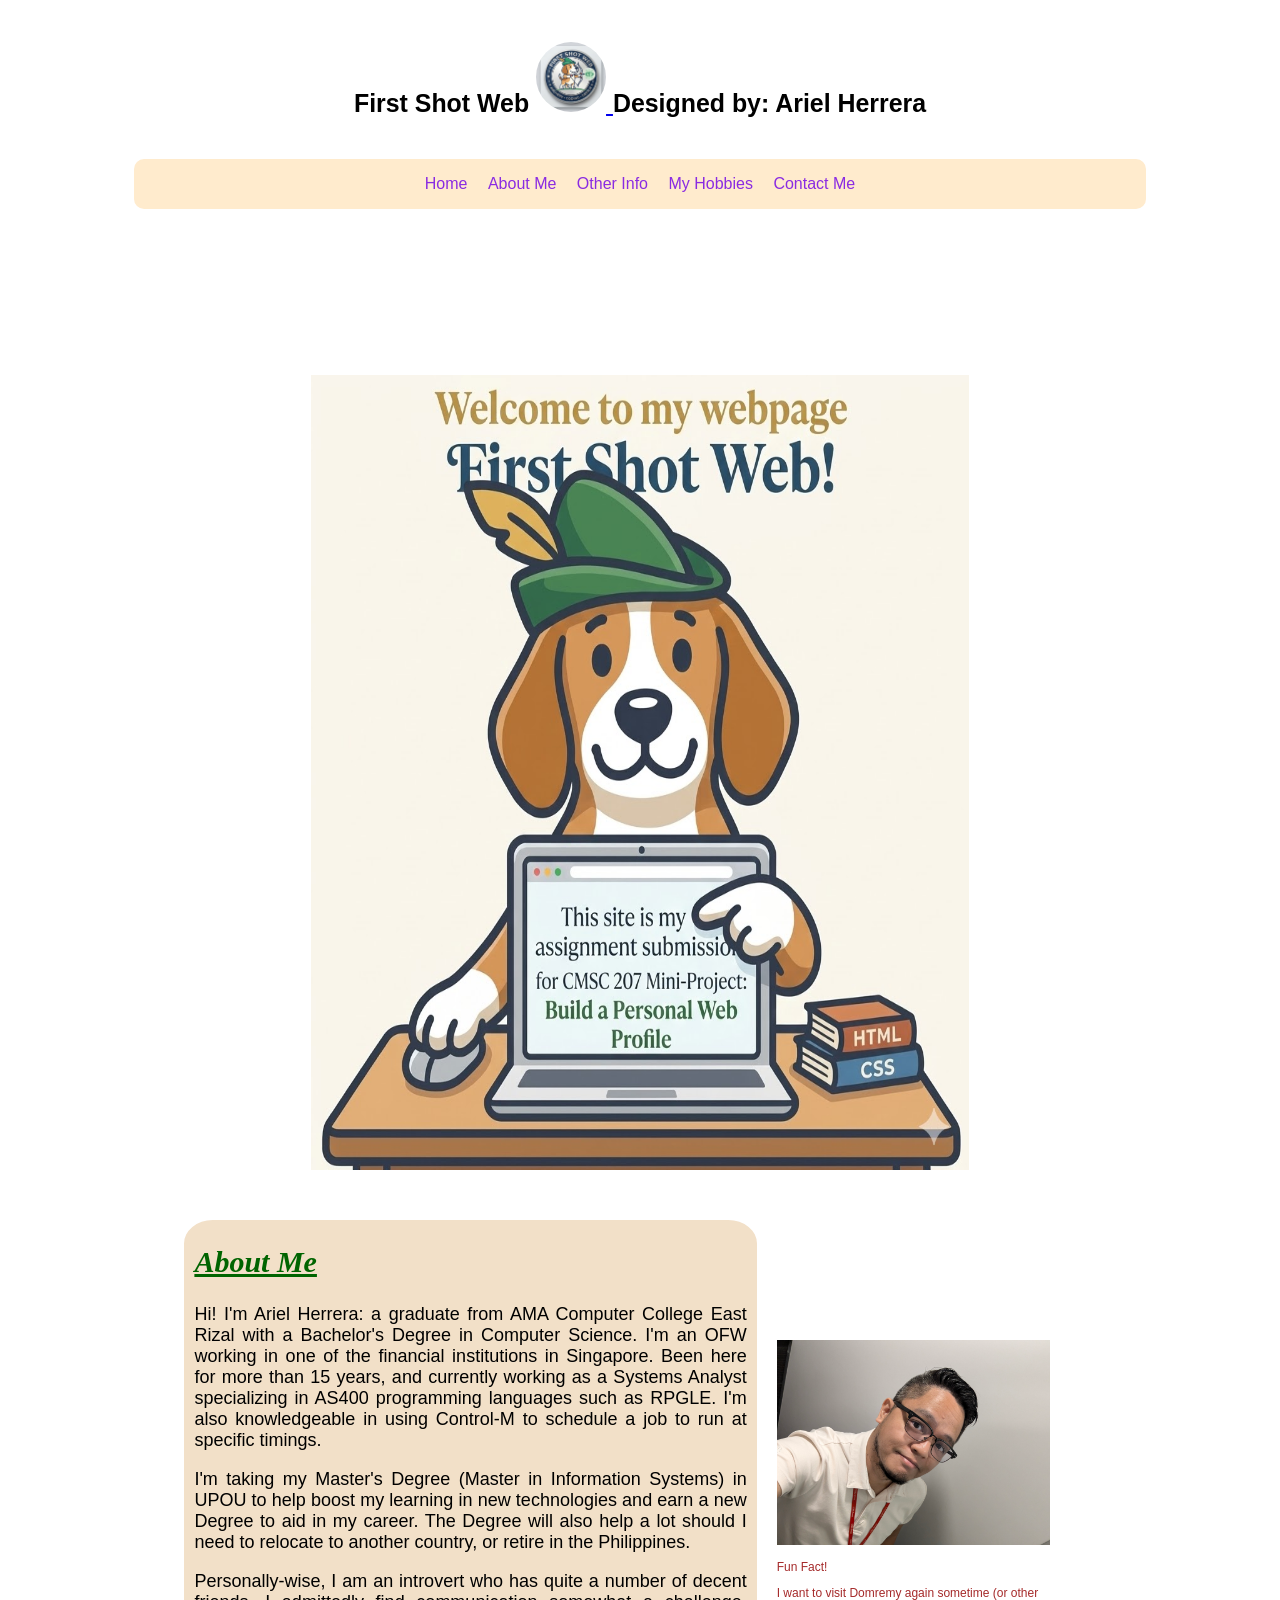
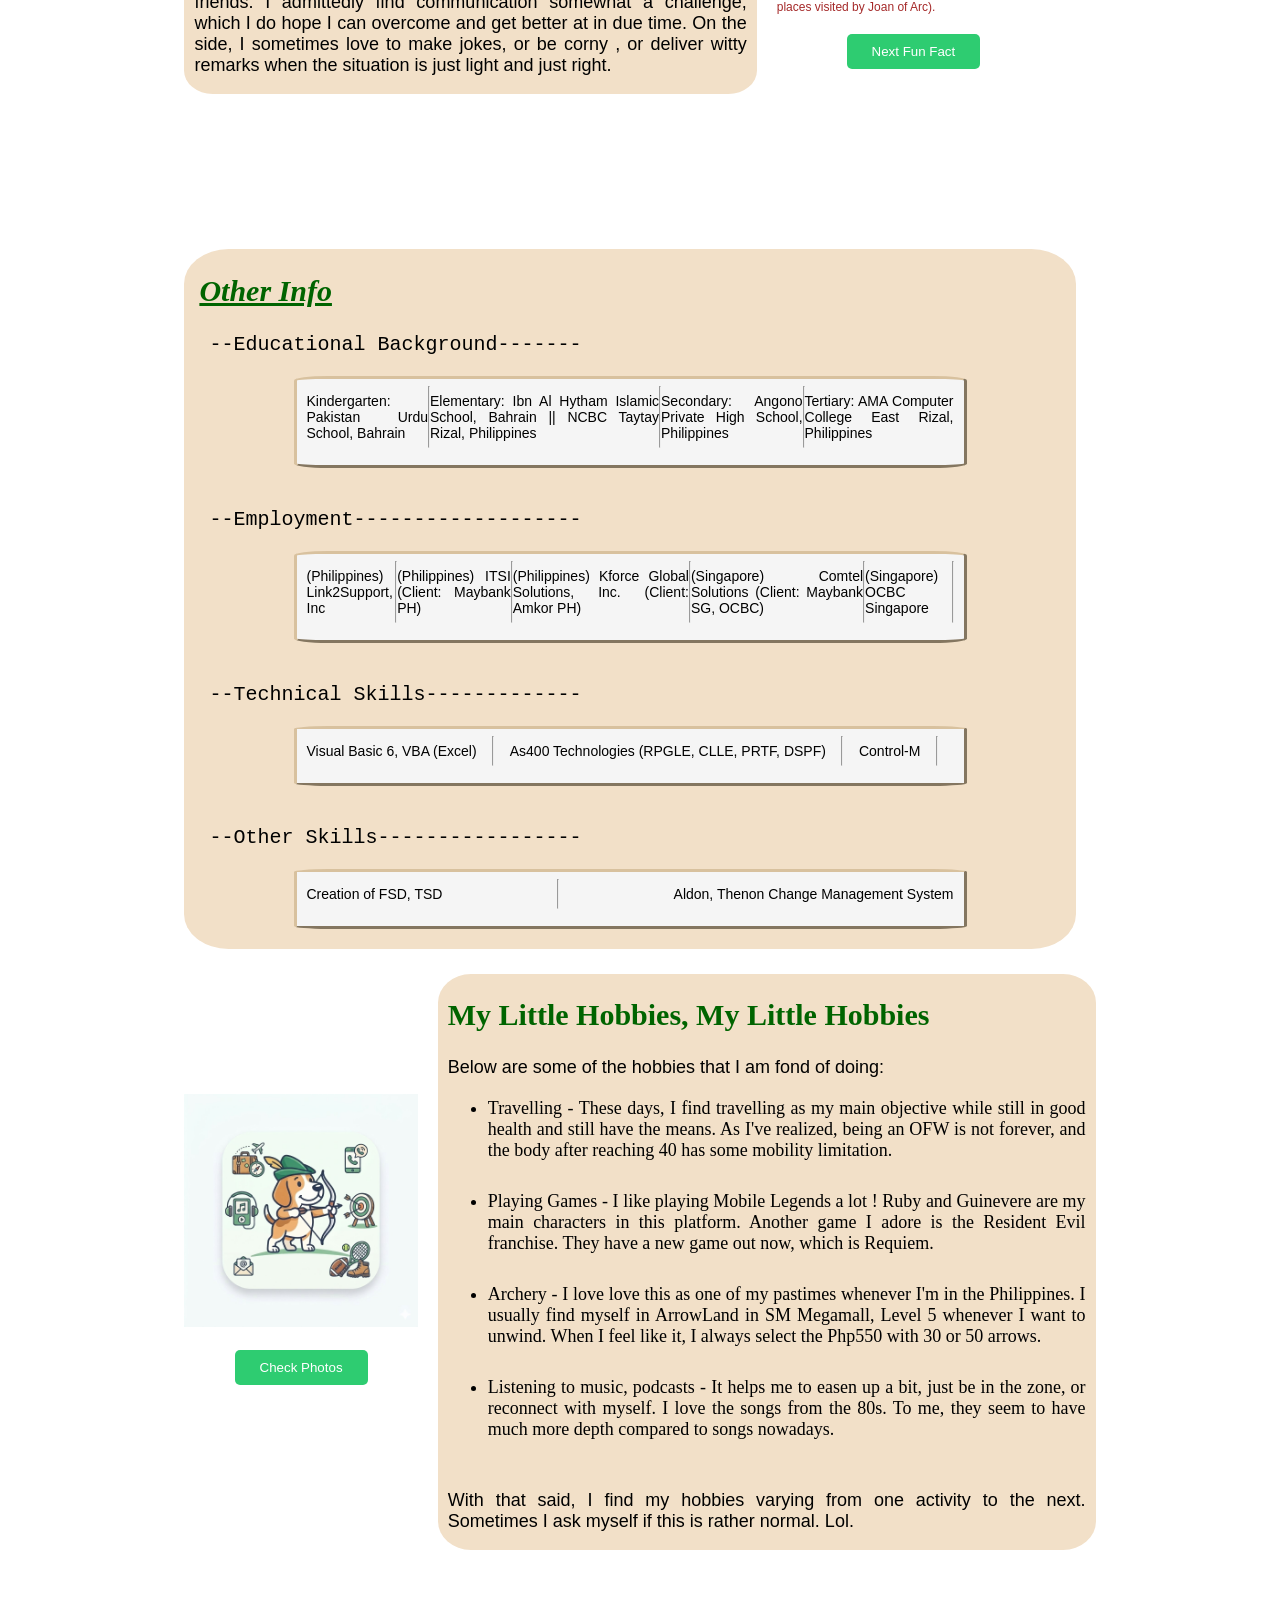
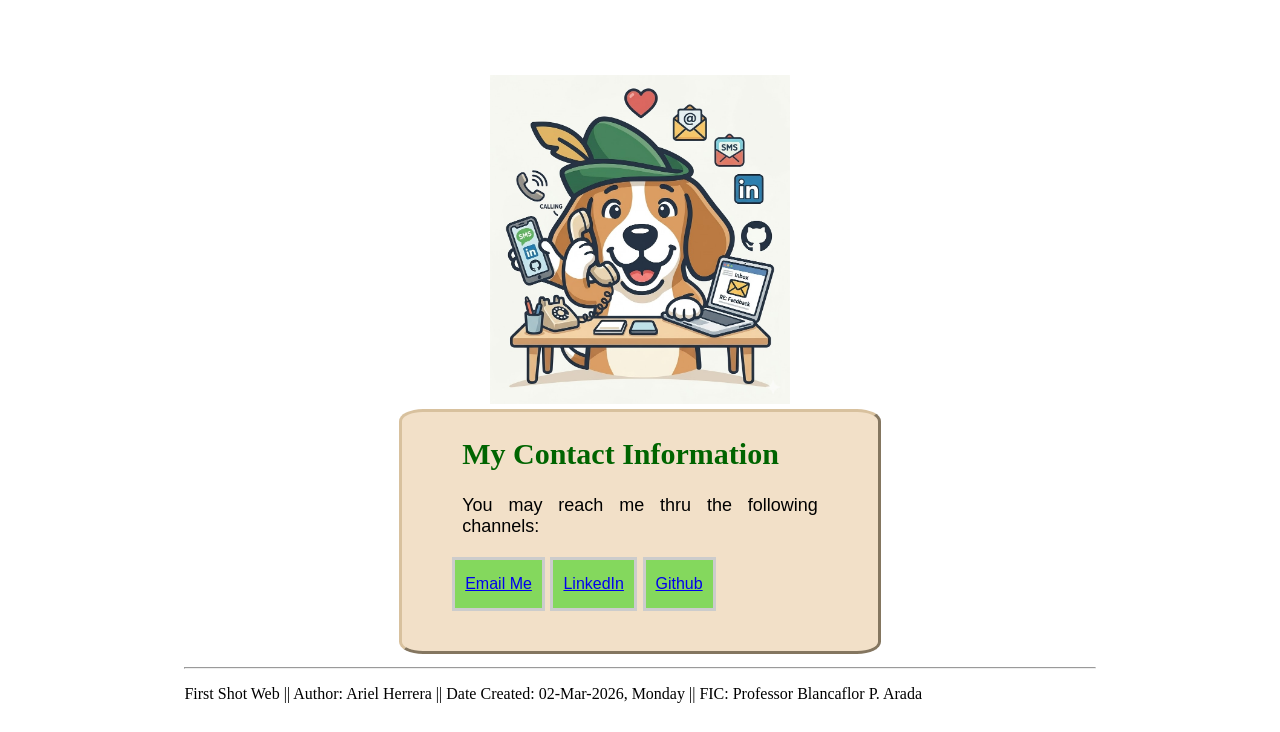
==== commit 0c4dfc39: "Add files via upload" ====
--- a/index.html
+++ b/index.html
@@ -182,7 +182,7 @@
 <section id ="section-ContactMe" class="CME-container">
 
     <div class = "CME-ImgBox CME-Img"> 
-        <img src = "images/FSW-Contact.jpg" alt="MyContact"> 
+        <img src = "images/FSW-Contact.jpg" alt="MyContact-Front Image" class="CME-TopImg">
     </div>
 
     <div class = "CME-TextBox CME-text">
--- a/css/stylesheet-ArielHerrera.css
+++ b/css/stylesheet-ArielHerrera.css
@@ -36,7 +36,7 @@
 }
 
 /* This coding to make image look like a circular icon */
-.custom-icon{
+.custom-icon {
   width: 70px;          /* Set a specific width */
   height: 70px;         /* Set the same height to ensure a perfect square */
   border-radius: 50%;   /* Turns the square into a circle */
@@ -281,146 +281,77 @@
 }
 
 /* ========================================================================================= */
-/* CSS settings for the BODY  - ABOUT ME                                                     */
-/* ========================================================================================= */
-.myImg-container {
-  position: relative;
-  top: 0;
-  left: 100px;
-
-  width: 500px;
-  height: 300px;
-}
-    
-.body-container myImg_2nd {
-  position: absolute;
-  width: 50%;
-  height: 50%;
-
-}
-
-.myImage3 img {
-  position: absolute;
-  padding-top: 150px;
-
-  width: 30%;
-  height: 30%;
-
-}
-
-.myImage3:hover .myImage5  {
-  animation: TransImg 5s infinite alternate;    /* Transitioning between image1 and image2 happens at 2s */
-}
-
-
-/* ========================================================================================= */
-/* CSS settings for the BODY  - Home, About Me, Hobbie, Contact                              */
-/* ========================================================================================= */
-.body-container {
+/* CSS settings for the BODY  - MY HOBBIES                                                   */
+/* ========================================================================================= */
+.HBY-container {
   display: flex;
   gap: 20px;                /* Space between two elements */
 
   padding-left: 50px;       /* Space from left */
   padding-right: 50px;      /* Space from right */
   padding-bottom: 5px;     /* Space from bottom */
+  padding-top: 20px;
 
   margin-left: 10%;
   margin-right: 10%;
 
   font-family: Papyrus;
   font-size: 20px;
+  /*border: 30px solid #ccc; /* Optional: adds a border to visualize the boxes */
+}
+
+.HBY-TextBox {
+  max-width: 70%;
+  padding-left: 10px;
+  padding-right: 10px;
+  background-color: lch(90.27% 14.76 76.58);
+
+  border-style:outset;
+  border-radius: 5%;
+  border-color:rgb(216, 193, 158);
+  border: 10px;
+}
+
+.HBY-ImgBox {
+  flex: 1;
+  max-width: 30%;
+  width: 300px;
+  font-family:Arial;
+  font-size: 12px;
   /*border: 1px solid #ccc; /* Optional: adds a border to visualize the boxes */
 }
 
-/* myImage - this shows a relatively big picture */
-.myImage img {
-  max-width: 90%;
-  max-height: 90%;
-  padding-top: 150px;
-  object-fit: cover; /* Keeps image from looking stretched */
-}
-
-.myImage2 img {
-  object-fit: cover; /* Keeps image from looking stretched */
-
-  max-width: 60%;
-  max-height: 60%;
-  padding-top: 150px;  
-}
-
-/* Class = box-text */
 /* For displaying text inside a box. This box is side-by-side with an image*/
-.myText {
-  max-width: 85%;
-  padding-top: 150px;
-  text-justify: auto;
-}
-
-.myText h2 {
-  font-size: 40px;
-  font-family: Brush Script MT;
-  color:darkgreen;
-}
-
-.myText p {
-  font-size: 15px;
-  font-family: Papyrus;
-}
-
-.myText li {
-  font-size: 15px;
+.HBY-text {
+  text-justify:auto;
+  text-align:justify;
+  font-family: arial;
+}
+
+.HBY-text p {
+  font-size: 18px;
+}
+
+.HBY-text li {
+  font-size: 18px;
   font-family: Monaco;
-  text-justify: auto;
-}
-
-.myText2 {
-  max-width: 85%;
-  padding-top: 150px;
-}
-
-.myText2 h2 {
-  font-size: 40px;
-  font-family: Brush Script MT;
-  color:darkgreen;
-}
-
-.myText2 p {
-  font-size: 20px;
-  font-family: Papyrus;
-}
-
-
-/* Class = body-container --> then box */
-.footer-container {
-  display: flex;
-  gap: 5px;                /* Space between two elements */
-  padding-left: 50px;       /* Space from left */
-  padding-right: 50px;      /* Space from right */
-  padding-bottom: 5px;     /* Space from bottom */
-
-  margin-left: 10%;
-  margin-right: 10%;
-}
-
-.myImage p {
-  font-size: 12px;
-  font-family: Monaco;
-}
-
-/* ========================================================================================= */
-/* CSS settings - Javascript                                                                 */
-/* ========================================================================================= */
-#clock {
-    position: relative;
-    padding-left: 20px;
-}
-
+
+}
+
+.HBY-Img img {
+  padding-top: 120px;
+
+  width: 100%;
+  height: auto;
+  object-fit: contain;
+}
 
 #hobbyImage {
   object-fit: cover; /* Keeps image from looking stretched */
   transition: opacity 0.3s ease; /* Adds a slight fade effect */
 }
 
+/* CSS settings for javascript related output    */
 #nextImgButton {
   display: block;
   margin: 20px auto;
@@ -437,3 +368,119 @@
   color:blue;
 }
 
+/* ========================================================================================= */
+/* CSS settings for the BODY  - MY CONTACT INFO                                              */
+/* ========================================================================================= */
+.CME-container {
+  gap: 20px;                /* Space between two elements */
+  align-items: center;
+
+  padding-left: 50px;       /* Space from left */
+  padding-right: 50px;      /* Space from right */
+  padding-bottom: 5px;     /* Space from bottom */
+  padding-top: 120px;
+
+  margin-left: 10%;
+  margin-right: 10%;
+
+  font-family: Papyrus;
+  font-size: 20px;
+  /*border: 30px solid #ccc; /* Optional: adds a border to visualize the boxes */
+}
+
+.CME-ImgBox {
+  flex: 1;
+
+  display: block;
+  margin-left: auto;
+  margin-right:auto;
+  max-width: 300px;
+  /*border: 50px solid #ccc; /* Optional: adds a border to visualize the boxes */
+}
+
+.CME-Img img {
+  width: 100%;
+  height:auto;
+}
+
+.CME-TextBox {
+  display: block;
+  margin-left: auto;
+  margin-right:auto;
+  max-width: 50%; 
+
+  padding-left: 10px;
+  padding-right: 10px;
+  padding-bottom: 20px;
+  background-color: lch(90.27% 14.76 76.58);
+
+  border-style:outset;
+  border-radius: 5%;
+  border-color:rgb(216, 193, 158);
+  /*border: 10px; */
+}
+
+
+/* For displaying text inside a box. This box is side-by-side with an image*/
+.CME-text {
+  text-justify:auto;
+  text-align: justify;
+  font-family: arial;
+}
+
+.CME-text p {
+  font-size: 18px;
+  padding-left: 50px;
+  padding-right: 50px;
+}
+
+.CME-text h2 {
+  padding-left: 50px;
+  padding-right: 50px;
+}
+
+.CME-text li {
+  display: inline-block;
+  gap: 10px;
+
+  padding-left: 10px;
+  padding-right: 10px;
+  padding-top: 15px;
+  padding-bottom: 15px;
+  
+  font-size: 16px;
+  font-family: Arial;
+
+  background-color:rgb(132, 216, 93);
+  border: 3px solid #cccccc;
+}
+
+.CME-text li:hover {
+  background-color:rgb(24, 164, 207);
+}
+
+/* ========================================================================================= */
+/* CSS settings - FOOTER                                                                     */
+/* ========================================================================================= */
+.footer-container {
+  display: flex;
+  gap: 5px;                /* Space between two elements */
+ 
+  padding-left: 50px;       /* Space from left */
+  padding-right: 50px;      /* Space from right */
+  padding-bottom: 5px;     /* Space from bottom */
+
+  margin-left: 10%;
+  margin-right: 10%;
+  
+  font-family: Papyrus;
+  font-size 20px;
+
+}
+
+
+
+
+
+
+
